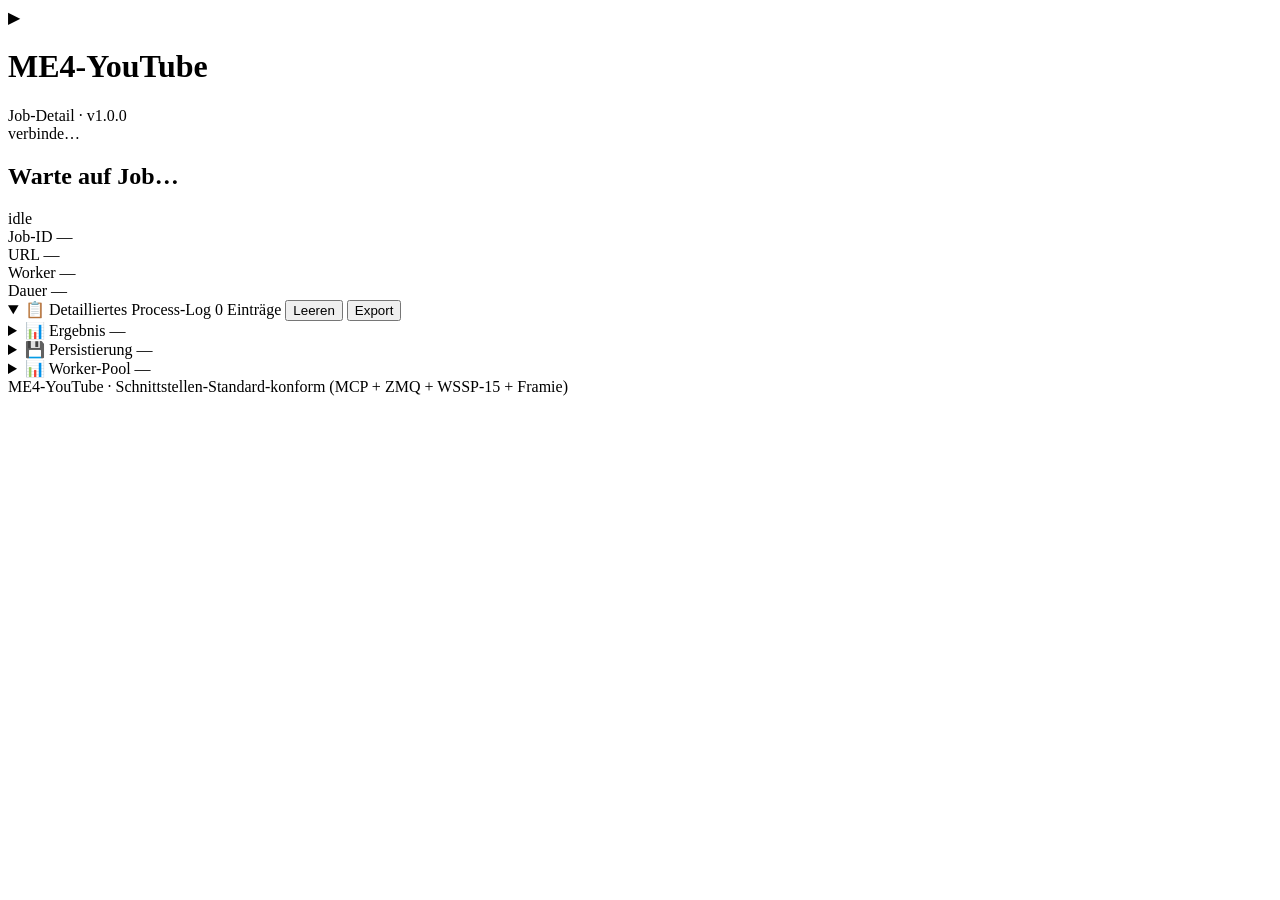
==== static/index.html @ 2e9d6c33 "Initial commit: ME4-YouTube v1.0.0 MCP (stdio + ZMQ REQ/REP) + HTTP/REST service for YouTube metadat" ====
<!DOCTYPE html>
<html lang="de">
<head>
  <meta charset="UTF-8" />
  <meta name="viewport" content="width=device-width, initial-scale=1.0" />
  <title>ME4-YouTube — Job-Detail</title>
  <link rel="icon" href="data:image/svg+xml,<svg xmlns='http://www.w3.org/2000/svg' viewBox='0 0 16 16'><text y='13' font-size='14'>▶</text></svg>" />
  <link rel="stylesheet" href="/ui/style.css" />
</head>
<body>
  <header>
    <div class="brand">
      <span class="logo">▶</span>
      <div>
        <h1>ME4-YouTube</h1>
        <span class="subtitle">Job-Detail · <span id="version">v1.0.0</span></span>
      </div>
    </div>
    <div class="status-pill" id="conn-status">
      <span class="dot"></span><span>verbinde…</span>
    </div>
  </header>

  <main>
    <!-- Job-Header (immer sichtbar) -->
    <section class="card job-header" id="jobHeader">
      <div class="job-header__title">
        <h2 id="jobTitle">Warte auf Job…</h2>
        <span class="badge" id="jobState">idle</span>
      </div>
      <div class="job-header__meta">
        <div class="kv">
          <span class="k">Job-ID</span>
          <span class="v" id="jobId">—</span>
        </div>
        <div class="kv">
          <span class="k">URL</span>
          <span class="v url" id="jobUrl">—</span>
        </div>
        <div class="kv">
          <span class="k">Worker</span>
          <span class="v" id="jobWorker">—</span>
        </div>
        <div class="kv">
          <span class="k">Dauer</span>
          <span class="v" id="jobDuration">—</span>
        </div>
      </div>
      <div class="job-header__close" id="closeHint" style="display:none;">
        <span class="hint-spinner">⏱</span>
        <span>Dieses Fenster schliesst automatisch in <strong id="closeCountdown">3</strong>s nach erfolgreichem Abschluss…</span>
      </div>
    </section>

    <!-- Process-Log (aufklappbar, default zu) -->
    <details class="card collapsible" id="logDetails" open>
      <summary>
        <span>📋 Detailliertes Process-Log</span>
        <span class="log-info" id="logStats">0 Einträge</span>
        <button id="clearLogBtn" onclick="event.preventDefault(); clearLog()" class="secondary">Leeren</button>
        <button id="exportLogBtn" onclick="event.preventDefault(); exportLog()" class="secondary">Export</button>
      </summary>
      <div id="log" class="log"></div>
    </details>

    <!-- Ergebnis (aufklappbar, default zu) -->
    <details class="card collapsible" id="resultDetails">
      <summary>
        <span>📊 Ergebnis</span>
        <span class="log-info" id="resultStats">—</span>
      </summary>
      <div id="resultContent"></div>
    </details>

    <!-- Persistenz (aufklappbar, default zu) -->
    <details class="card collapsible" id="persistenceDetails">
      <summary>
        <span>💾 Persistierung</span>
        <span class="log-info" id="persistenceStats">—</span>
      </summary>
      <div id="persistenceContent"></div>
    </details>

    <!-- Worker-Pool (aufklappbar, default zu) -->
    <details class="card collapsible" id="workerDetails">
      <summary>
        <span>📊 Worker-Pool</span>
        <span class="log-info" id="workerStats">—</span>
      </summary>
      <ul id="worker-list" class="worker-list">
        <li class="empty">Lade Worker…</li>
      </ul>
    </details>
  </main>

  <footer>
    <span>ME4-YouTube · Schnittstellen-Standard-konform (MCP + ZMQ + WSSP-15 + Framie)</span>
  </footer>

  <script src="/ui/app.js"></script>
</body>
</html>
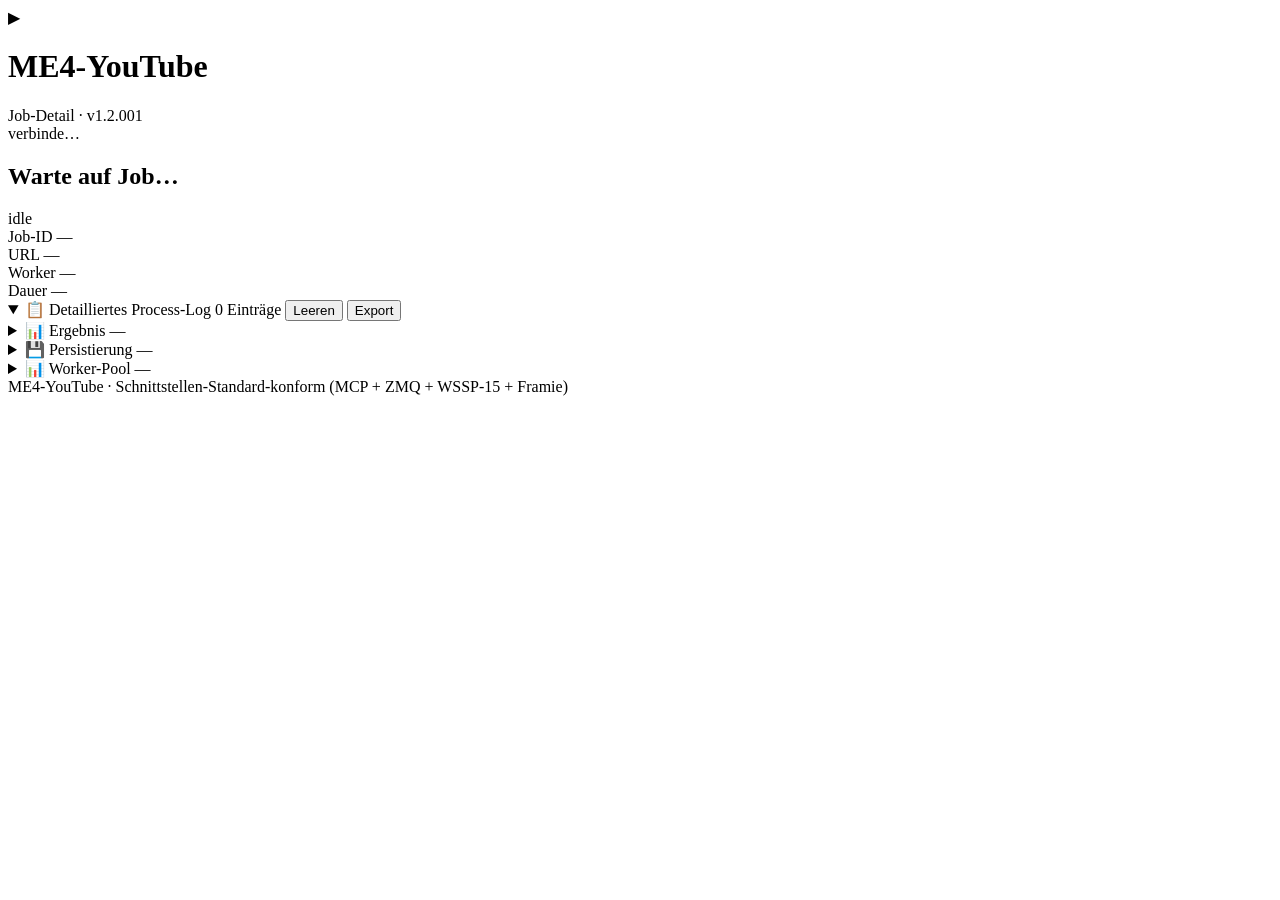
==== commit 6589958b: "test(manifest): align assertions with service bus envelope" ====
--- a/static/index.html
+++ b/static/index.html
@@ -13,7 +13,7 @@
       <span class="logo">▶</span>
       <div>
         <h1>ME4-YouTube</h1>
-        <span class="subtitle">Job-Detail · <span id="version">v1.0.0</span></span>
+        <span class="subtitle">Job-Detail · <span id="version">v1.2.001</span></span>
       </div>
     </div>
     <div class="status-pill" id="conn-status">
